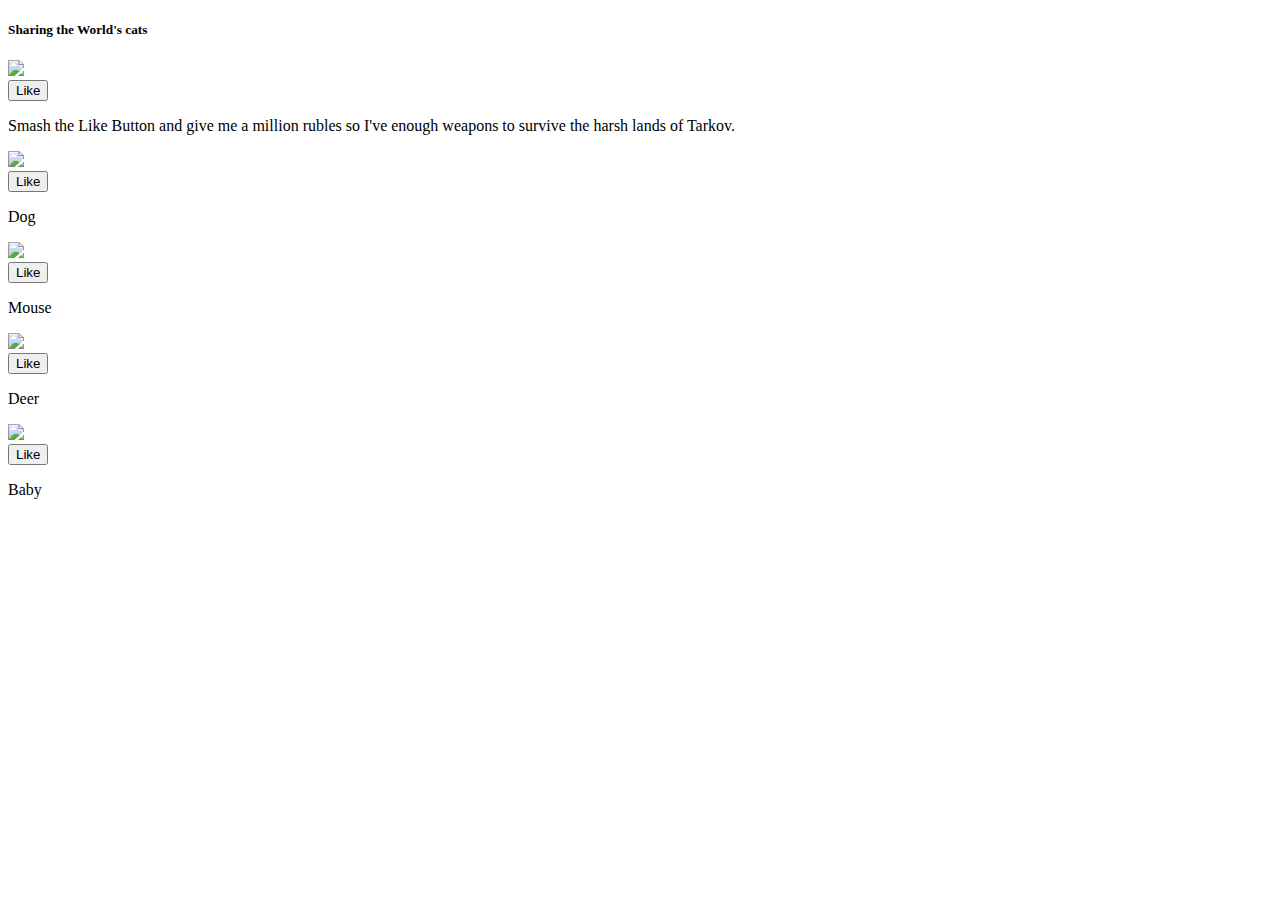
==== projects/catstagram/index.html @ a8f290f0 "baby" ====
<!DOCTYPE html>
<html lang="en">

<!--NOT VISIBLE TO THE USER-->
<head>

    <meta charset="UTF-8">
    <title>Catsagram</title>
    <link rel="icon" type="image/png" href="favicon.ico">
    <script src="https://code.jquery.com/jquery-3.5.1.min.js"></script>
    <script src="./javascript/brains.js"></script>

</head>

<!--VISIBLE TO THE USER-->
<body>

    <h1 Catsagram</h1>
    <h5> Sharing the World's cats</h5>
    <img src="https://www.bioguardlabs.com/wp-content/uploads/2020/06/Scottish-fold.jpg">
    <div id = "likeCount1"></div>
    <button id = "likeBtn">Like</button>
    <p>Smash the Like Button and give me a million rubles so I've enough weapons to survive the harsh lands of Tarkov.</p>

    <div>
         <img  src="https://i.ytimg.com/vi/X3n8WSl3Kig/maxresdefault.jpg">
         <div id = "likeCount2"></div>
         <button id = "likeBtn">Like</button>
         <p>Dog</p>
    </div>
        <img src="https://cdni.rbth.com/rbthmedia/images/2022.01/original/61d16b66dd4ad909065b90c0.jpg">
        <div id = "likeCount3"></div>
        <button id = "likeBtn">Like</button>
        <p>Mouse</p>
    <div>
        <img src="https://thecatsite.com/c/wp-content/uploads/2019/11/norwegian.jpg">
        <div id = "likeCount4"></div>
        <button id = "likeBtn">Like</button>
        <p>Deer</p>
    </div>

    <div>
        <img src="https://c.tenor.com/8MpMB5UyQp0AAAAC/baby-eating-camera.gif">
        <div id = "likeCount5"></div>
        <button id = 'likeBtn'>Like</button>
        <p>Baby</p>
    </div>
</body>

</html>
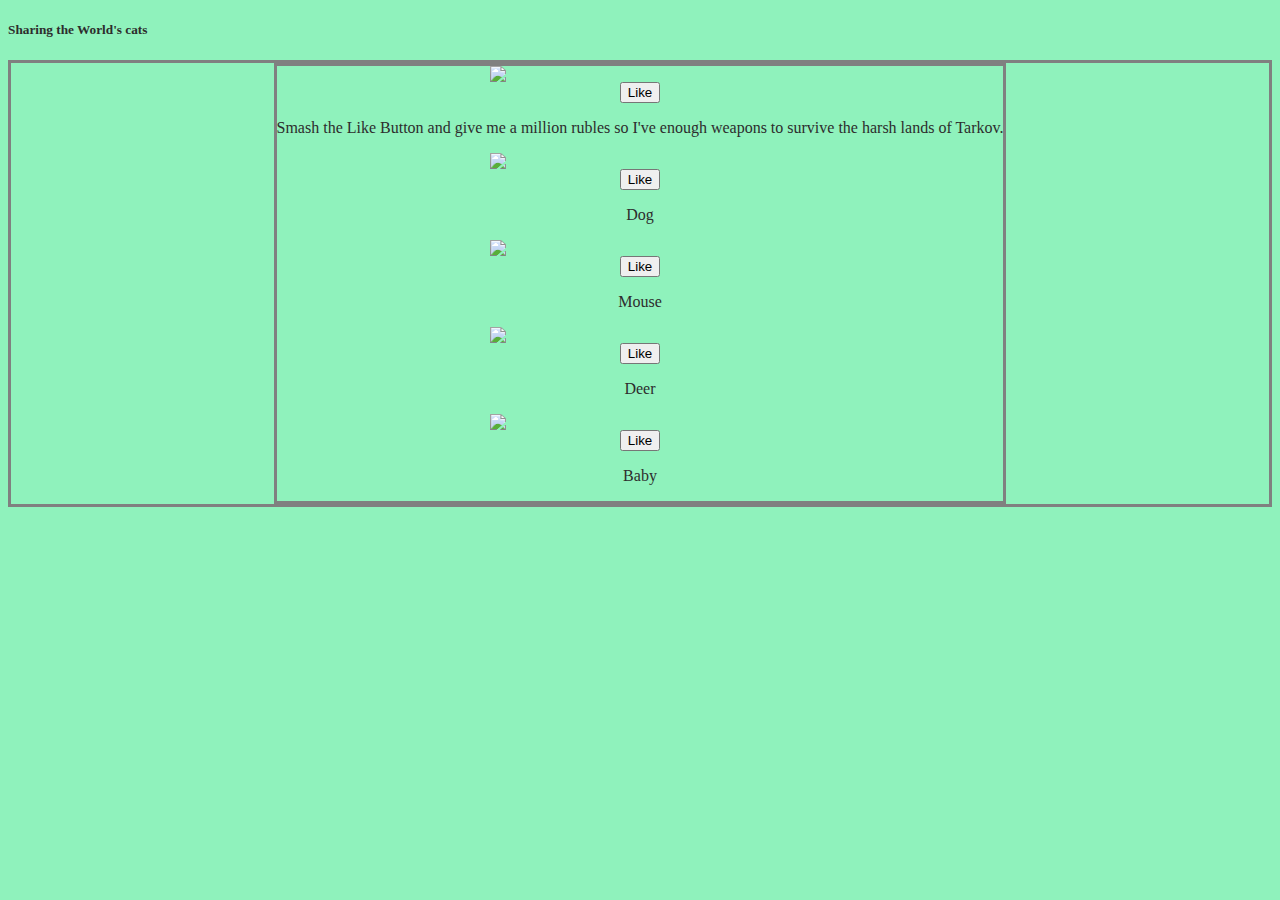
==== commit 96ee5260: "yes" ====
--- a/projects/catstagram/index.html
+++ b/projects/catstagram/index.html
@@ -2,49 +2,90 @@
 <html lang="en">
 
 <!--NOT VISIBLE TO THE USER-->
-<head>
-
-    <meta charset="UTF-8">
-    <title>Catsagram</title>
-    <link rel="icon" type="image/png" href="favicon.ico">
-    <script src="https://code.jquery.com/jquery-3.5.1.min.js"></script>
-    <script src="./javascript/brains.js"></script>
 
 </head>
 
 <!--VISIBLE TO THE USER-->
+
 <body>
 
     <h1 Catsagram</h1>
-    <h5> Sharing the World's cats</h5>
-    <img src="https://www.bioguardlabs.com/wp-content/uploads/2020/06/Scottish-fold.jpg">
-    <div id = "likeCount1"></div>
-    <button id = "likeBtn">Like</button>
-    <p>Smash the Like Button and give me a million rubles so I've enough weapons to survive the harsh lands of Tarkov.</p>
 
-    <div>
-         <img  src="https://i.ytimg.com/vi/X3n8WSl3Kig/maxresdefault.jpg">
-         <div id = "likeCount2"></div>
-         <button id = "likeBtn">Like</button>
-         <p>Dog</p>
-    </div>
-        <img src="https://cdni.rbth.com/rbthmedia/images/2022.01/original/61d16b66dd4ad909065b90c0.jpg">
-        <div id = "likeCount3"></div>
-        <button id = "likeBtn">Like</button>
-        <p>Mouse</p>
-    <div>
-        <img src="https://thecatsite.com/c/wp-content/uploads/2019/11/norwegian.jpg">
-        <div id = "likeCount4"></div>
-        <button id = "likeBtn">Like</button>
-        <p>Deer</p>
-    </div>
+        <head>
 
-    <div>
-        <img src="https://c.tenor.com/8MpMB5UyQp0AAAAC/baby-eating-camera.gif">
-        <div id = "likeCount5"></div>
-        <button id = 'likeBtn'>Like</button>
-        <p>Baby</p>
-    </div>
+            <meta charset="UTF-8">
+            <title>Catsagram</title>
+            <link rel="icon" type="image/png" href="favicon.ico">
+            <script src="https://code.jquery.com/jquery-3.5.1.min.js"></script>
+            <script src="./javascript/brains.js"></script>
+            <style>
+                .brand-font {
+                    font-family: italic;
+                }
+
+                img {
+                    width: 300px;
+                }
+
+                .caption {
+                    margin-bottom: 70px
+                }
+
+                .pic-container {
+                    display: flex;
+                    flex-direction: column;
+                    align-items: center;
+                    border: 3px solid gray; 
+                }
+
+                body {
+                    background: rgba(21, 228, 114, 0.479);
+                    color: rgb(45, 45, 45);
+                }
+            </style>
+           
+           <h5> Sharing the World's cats</h5>
+            <div class="pic-container">
+                <div id="name"></div>
+                <div id="name_last"></div>
+                <div id="followers"></div>
+                <img id="profile_pic">
+                <div class="pic-container">
+                    <img src="https://www.bioguardlabs.com/wp-content/uploads/2020/06/Scottish-fold.jpg">
+            
+                
+                <div id="likeCount0"></div>
+                <button id="likeBtn0" onclick="likePhoto(0)">Like</button>
+                <p> Smash the Like Button and give me a million rubles so I've enough weapons to survive the harsh lands
+                    of Tarkov.</p>
+
+                
+                <img src="https://i.ytimg.com/vi/X3n8WSl3Kig/maxresdefault.jpg">
+                <div id="likeCount1"></div>
+                <button id="likeBtn1" onclick="likePhoto(1)">Like</button>
+                <p>Dog</p>
+                
+    
+                <img src="https://cdni.rbth.com/rbthmedia/images/2022.01/original/61d16b66dd4ad909065b90c0.jpg">
+            
+                <div id="likeCount3"></div>
+                <button id="likeBtn2" onclick="likePhoto(2)">Like</button>
+                <p>Mouse</p>
+              
+                  
+                <img src="https://thecatsite.com/c/wp-content/uploads/2019/11/norwegian.jpg">
+                 
+                <div id="likeCount4"></div>
+                <button id="likeBtn3" onclick="likePhoto(3)">Like</button>
+                <p>Deer</p>
+                
+   
+                <img src="https://c.tenor.com/8MpMB5UyQp0AAAAC/baby-eating-camera.gif">
+                
+                <div id="likeCount5"></div>
+                <button id='likeBtn4' onclick="likePhoto(4)">Like</button>
+                <p>Baby</p>
+        </div>
 </body>
 
-</html>
+</html>